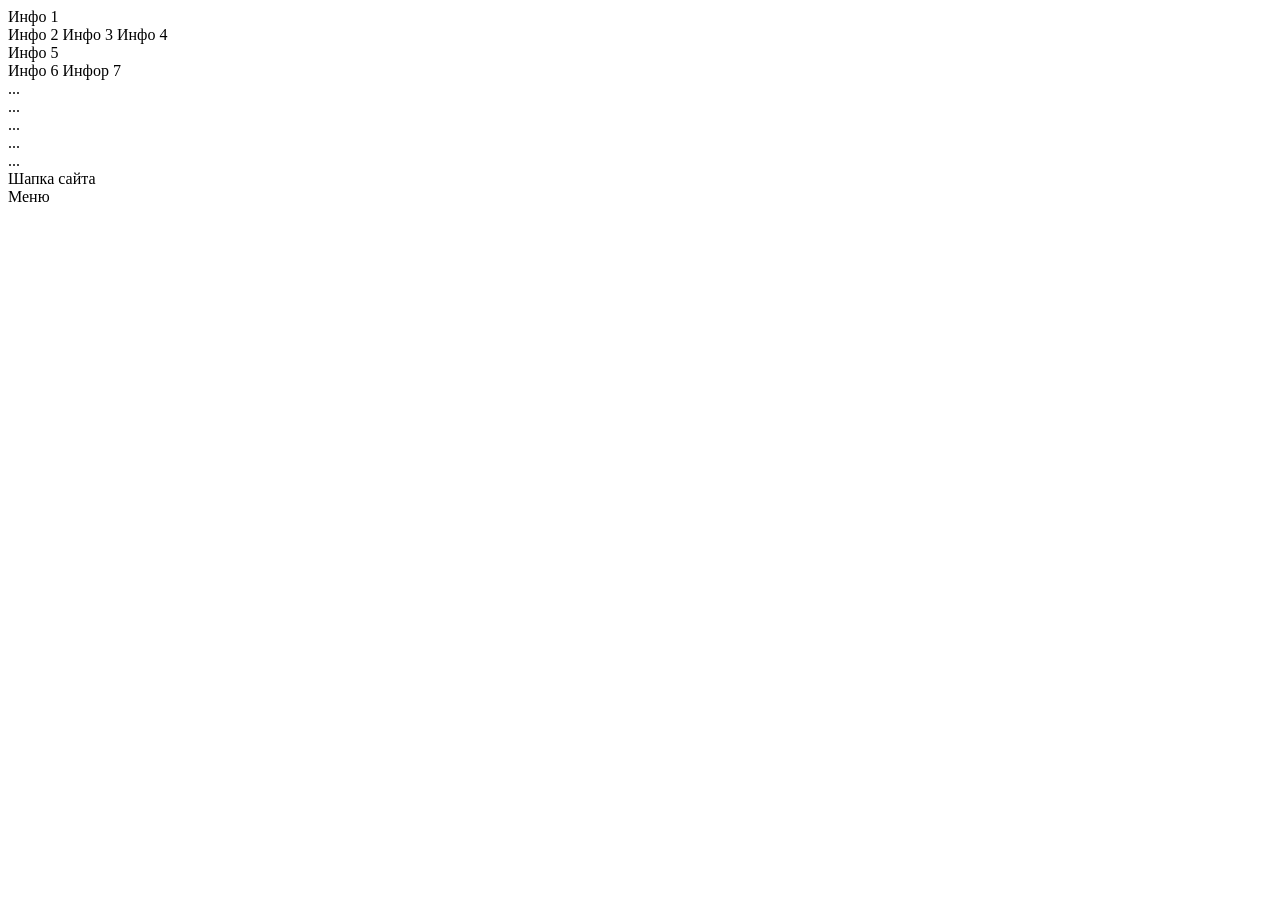
==== index.html @ 67e30ba6 "добавил страницу Обо мне" ====
<html>
<head>
	<title> ГИТХАБ</title>
</head>
<body>

<!-- span div-->
<div>Инфо 1</div>
<span>Инфо 2</span>  <span>Инфо 3</span>  <span>Инфо 4</span>
<div>Инфо 5</div>
<span>Инфо 6</span> <span>Инфор 7</span>


<!-- Semantic -->

<div class="header">...</div>
<div class="menu">...</div>

<div class="content">
  <div class="post">...</div>
  <div class="post">...</div>
</div>

<div class="footer">...</div>


	<header> Шапка сайта </header>
	<nav> Меню </nav>

	<main>

		<article></article>
		<article></article>

	</main>
	
	<footer></footer>


</body>
</html>
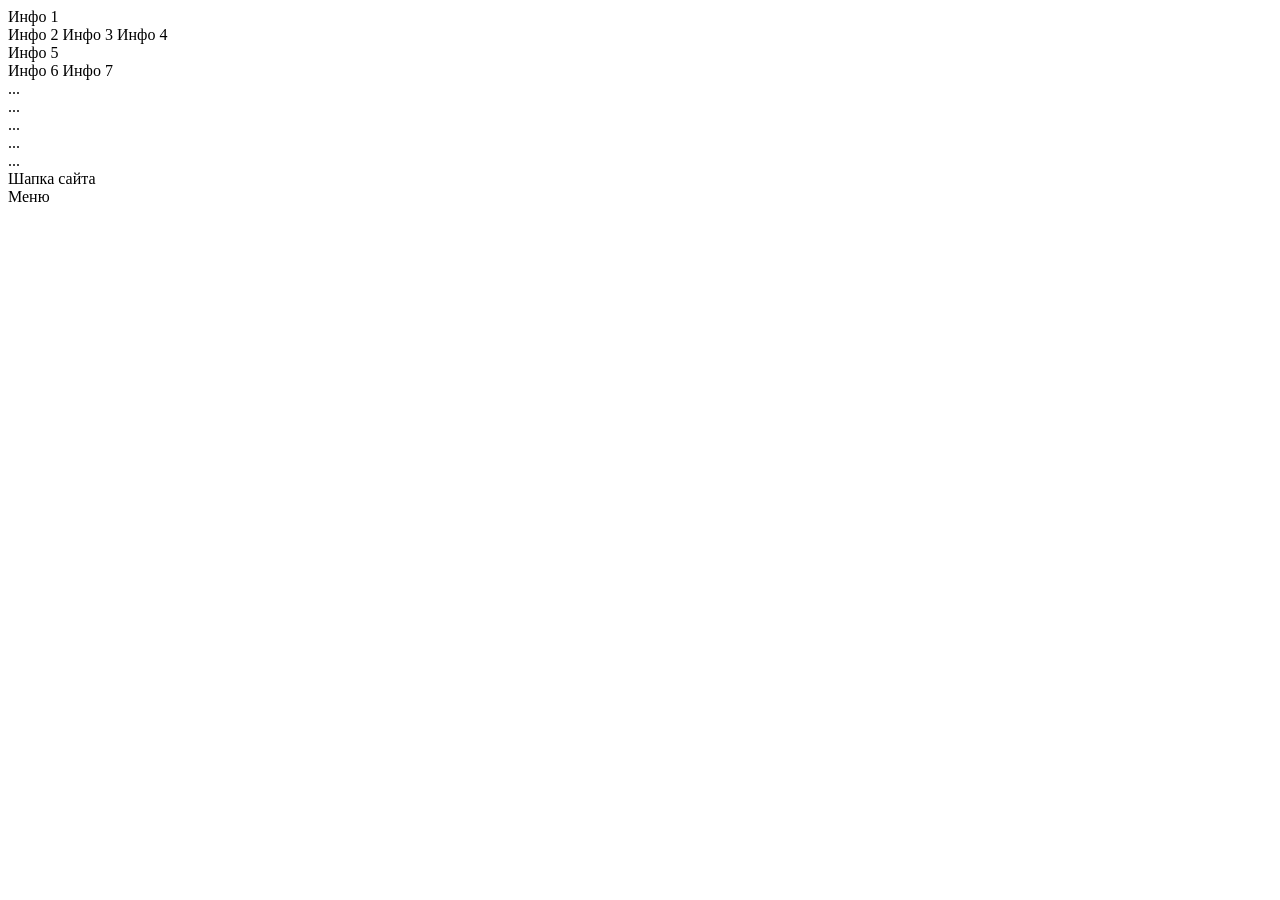
==== commit 1e6e7adb: "Добавил страницу index.html" ====
--- a/index.html
+++ b/index.html
@@ -8,7 +8,7 @@
 <div>Инфо 1</div>
 <span>Инфо 2</span>  <span>Инфо 3</span>  <span>Инфо 4</span>
 <div>Инфо 5</div>
-<span>Инфо 6</span> <span>Инфор 7</span>
+<span>Инфо 6</span> <span>Инфо 7</span>
 
 
 <!-- Semantic -->
